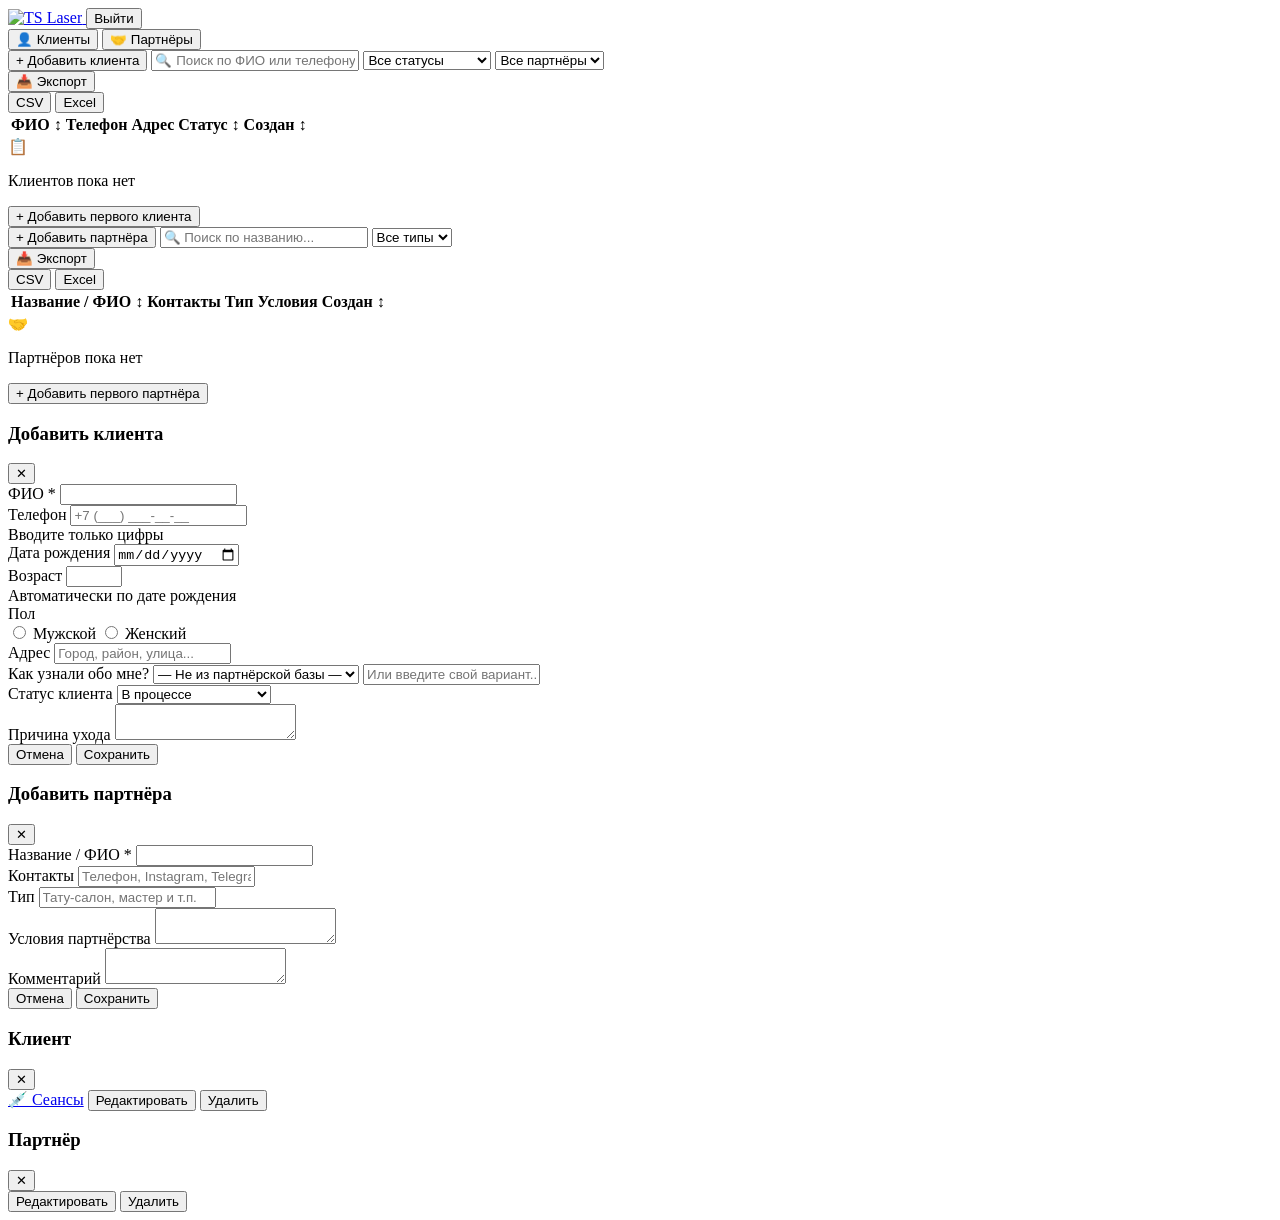
==== src/TsLaser.Crm.Api/Templates/index.html @ a322cd2b "feat(api): port backend to ASP.NET Core with compatible endpoints" ====
<!DOCTYPE html>
<html lang="ru">
<head>
    <meta charset="UTF-8">
    <meta name="viewport" content="width=device-width, initial-scale=1.0">
    <title>TS Laser CRM</title>
    <link rel="stylesheet" href="/static/css/styles.css?v=2">
    <link rel="apple-touch-icon" href="data:image/svg+xml,<svg xmlns='http://www.w3.org/2000/svg' viewBox='0 0 100 100'><rect fill='%23FCD34D' width='100' height='100' rx='20'/><text y='70' x='50' text-anchor='middle' font-size='60'>⚡</text></svg>">
</head>
<body>
    <!-- Header -->
    <header class="header">
        <div class="header-content">
            <a href="/" class="logo">
                <img src="/static/logo.png" alt="TS Laser" class="logo-img">
            </a>
            <button class="btn btn-secondary btn-sm" onclick="logout()">
                Выйти
            </button>
        </div>
    </header>

    <!-- Main Content -->
    <main class="container">
        <!-- Tabs -->
        <div class="tabs">
            <button class="tab active" data-tab="clients" onclick="switchTab('clients')">
                👤 Клиенты
            </button>
            <button class="tab" data-tab="partners" onclick="switchTab('partners')">
                🤝 Партнёры
            </button>
        </div>

        <!-- Clients Tab -->
        <div id="clients-tab" class="tab-content">
            <!-- Filter Bar with Add Button -->
            <div class="filter-bar">
                <button class="btn btn-primary" onclick="showClientForm()">
                    + Добавить клиента
                </button>
                <input type="text" id="clients-search" class="input input-sm" placeholder="🔍 Поиск по ФИО или телефону..." style="flex: 1; min-width: 200px;">
                <select id="clients-status-filter" class="select input-sm">
                    <option value="">Все статусы</option>
                    <option value="active">В процессе</option>
                    <option value="completed">Завершено</option>
                    <option value="stopped">Перестал ходить</option>
                    <option value="lost">Потерялся</option>
                </select>
                <select id="clients-partner-filter" class="select input-sm">
                    <option value="">Все партнёры</option>
                    <!-- Filled by JS -->
                </select>
                <div class="export-dropdown">
                    <button class="btn btn-secondary btn-sm" onclick="toggleExportMenu('clients')">
                        📥 Экспорт
                    </button>
                    <div id="clients-export-menu" class="export-menu hidden">
                        <button onclick="exportData('clients', 'csv')">CSV</button>
                        <button onclick="exportData('clients', 'xlsx')">Excel</button>
                    </div>
                </div>
            </div>

            <!-- Clients Table -->
            <div class="table-container">
                <table class="table">
                    <thead>
                        <tr>
                            <th class="sortable" data-sort="name">ФИО ↕</th>
                            <th>Телефон</th>
                            <th>Адрес</th>
                            <th class="sortable" data-sort="status">Статус ↕</th>
                            <th class="sortable" data-sort="created_at">Создан ↕</th>
                            <th></th>
                        </tr>
                    </thead>
                    <tbody id="clients-table-body">
                        <!-- Filled by JS -->
                    </tbody>
                </table>
            </div>

            <div id="clients-empty" class="empty-state hidden">
                <div class="empty-state-icon">📋</div>
                <p>Клиентов пока нет</p>
                <button class="btn btn-primary mt-4" onclick="showClientForm()">
                    + Добавить первого клиента
                </button>
            </div>
        </div>

        <!-- Partners Tab -->
        <div id="partners-tab" class="tab-content hidden">
            <!-- Filter Bar with Add Button -->
            <div class="filter-bar">
                <button class="btn btn-primary" onclick="showPartnerForm()">
                    + Добавить партнёра
                </button>
                <input type="text" id="partners-search" class="input input-sm" placeholder="🔍 Поиск по названию..." style="flex: 1; min-width: 200px;">
                <select id="partners-type-filter" class="select input-sm">
                    <option value="">Все типы</option>
                    <!-- Filled by JS -->
                </select>
                <div class="export-dropdown">
                    <button class="btn btn-secondary btn-sm" onclick="toggleExportMenu('partners')">
                        📥 Экспорт
                    </button>
                    <div id="partners-export-menu" class="export-menu hidden">
                        <button onclick="exportData('partners', 'csv')">CSV</button>
                        <button onclick="exportData('partners', 'xlsx')">Excel</button>
                    </div>
                </div>
            </div>

            <!-- Partners Table -->
            <div class="table-container">
                <table class="table">
                    <thead>
                        <tr>
                            <th class="sortable" data-sort="name">Название / ФИО ↕</th>
                            <th>Контакты</th>
                            <th>Тип</th>
                            <th>Условия</th>
                            <th class="sortable" data-sort="created_at">Создан ↕</th>
                            <th></th>
                        </tr>
                    </thead>
                    <tbody id="partners-table-body">
                        <!-- Filled by JS -->
                    </tbody>
                </table>
            </div>

            <div id="partners-empty" class="empty-state hidden">
                <div class="empty-state-icon">🤝</div>
                <p>Партнёров пока нет</p>
                <button class="btn btn-primary mt-4" onclick="showPartnerForm()">
                    + Добавить первого партнёра
                </button>
            </div>
        </div>
    </main>

    <!-- Client Form Modal -->
    <div id="client-form-modal" class="modal-overlay hidden" onclick="hideClientForm(event)">
        <div class="modal modal-lg animate-slideUp" onclick="event.stopPropagation()">
            <div class="modal-header">
                <h3 class="modal-title" id="client-form-title">Добавить клиента</h3>
                <button class="modal-close" onclick="hideClientForm()">✕</button>
            </div>
            <div class="modal-body">
                <form id="client-form" autocomplete="off" novalidate>
                    <input type="hidden" id="client-id">
                    
                    <div class="form-group">
                        <label class="form-label" for="client-name">ФИО *</label>
                        <input type="text" id="client-name" class="input" required autocomplete="off">
                    </div>

                    <div class="form-row">
                        <div class="form-group">
                            <label class="form-label" for="client-phone">Телефон</label>
                            <input type="tel" id="client-phone" class="input" placeholder="+7 (___) ___-__-__" autocomplete="off">
                            <div class="form-hint">Вводите только цифры</div>
                        </div>
                        <div class="form-group">
                            <label class="form-label" for="client-birth-date">Дата рождения</label>
                            <input type="date" id="client-birth-date" class="input">
                        </div>
                    </div>

                    <div class="form-row">
                        <div class="form-group">
                            <label class="form-label" for="client-age">Возраст</label>
                            <input type="number" id="client-age" class="input" min="0" max="120">
                            <div class="form-hint">Автоматически по дате рождения</div>
                        </div>
                        <div class="form-group">
                            <label class="form-label">Пол</label>
                            <div class="radio-group mt-2">
                                <label class="radio-label">
                                    <input type="radio" name="client-gender" value="М">
                                    Мужской
                                </label>
                                <label class="radio-label">
                                    <input type="radio" name="client-gender" value="Ж">
                                    Женский
                                </label>
                            </div>
                        </div>
                    </div>

                    <div class="form-group">
                        <label class="form-label" for="client-address">Адрес</label>
                        <input type="text" id="client-address" class="input" placeholder="Город, район, улица...">
                    </div>

                    <div class="form-group">
                        <label class="form-label">Как узнали обо мне?</label>
                        <select id="client-referral-partner" class="select w-full">
                            <option value="">— Не из партнёрской базы —</option>
                        </select>
                        <input type="text" id="client-referral-custom" class="input mt-2" placeholder="Или введите свой вариант...">
                    </div>

                    <div class="form-group">
                        <label class="form-label">Статус клиента</label>
                        <select id="client-status" class="select w-full">
                            <option value="active">В процессе</option>
                            <option value="completed">Удаление завершено</option>
                            <option value="stopped">Перестал ходить</option>
                            <option value="lost">Потерялся</option>
                        </select>
                    </div>

                    <div class="form-group hidden" id="stopped-reason-group">
                        <label class="form-label" for="client-stopped-reason">Причина ухода</label>
                        <textarea id="client-stopped-reason" class="textarea"></textarea>
                    </div>
                </form>
            </div>
            <div class="modal-footer">
                <button type="button" class="btn btn-secondary" onclick="hideClientForm()">
                    Отмена
                </button>
                <button type="submit" form="client-form" class="btn btn-primary">
                    Сохранить
                </button>
            </div>
        </div>
    </div>

    <!-- Partner Form Modal -->
    <div id="partner-form-modal" class="modal-overlay hidden" onclick="hidePartnerForm(event)">
        <div class="modal animate-slideUp" onclick="event.stopPropagation()">
            <div class="modal-header">
                <h3 class="modal-title" id="partner-form-title">Добавить партнёра</h3>
                <button class="modal-close" onclick="hidePartnerForm()">✕</button>
            </div>
            <div class="modal-body">
                <form id="partner-form" autocomplete="off" novalidate>
                    <input type="hidden" id="partner-id">
                    
                    <div class="form-group">
                        <label class="form-label" for="partner-name">Название / ФИО *</label>
                        <input type="text" id="partner-name" class="input" required autocomplete="off">
                    </div>

                    <div class="form-group">
                        <label class="form-label" for="partner-contacts">Контакты</label>
                        <input type="text" id="partner-contacts" class="input" placeholder="Телефон, Instagram, Telegram..." autocomplete="off">
                    </div>

                    <div class="form-group">
                        <label class="form-label" for="partner-type">Тип</label>
                        <input type="text" id="partner-type" class="input" placeholder="Тату-салон, мастер и т.п." autocomplete="off">
                    </div>

                    <div class="form-group">
                        <label class="form-label" for="partner-terms">Условия партнёрства</label>
                        <textarea id="partner-terms" class="textarea"></textarea>
                    </div>

                    <div class="form-group">
                        <label class="form-label" for="partner-comment">Комментарий</label>
                        <textarea id="partner-comment" class="textarea"></textarea>
                    </div>
                </form>
            </div>
            <div class="modal-footer">
                <button type="button" class="btn btn-secondary" onclick="hidePartnerForm()">
                    Отмена
                </button>
                <button type="submit" form="partner-form" class="btn btn-primary">
                    Сохранить
                </button>
            </div>
        </div>
    </div>

    <!-- Client Detail Modal -->
    <div id="client-modal" class="modal-overlay hidden" onclick="closeClientModal(event)">
        <div class="modal modal-lg animate-slideUp" onclick="event.stopPropagation()">
            <div class="modal-header">
                <h3 class="modal-title" id="modal-client-name">Клиент</h3>
                <button class="modal-close" onclick="closeClientModal()">✕</button>
            </div>
            <div class="modal-body" id="modal-client-body">
                <!-- Filled by JS -->
            </div>
            <div class="modal-footer">
                <a href="#" id="modal-client-sessions-btn" class="btn btn-primary btn-sm">💉 Сеансы</a>
                <button class="btn btn-secondary btn-sm" onclick="editClientFromModal()">Редактировать</button>
                <button class="btn btn-danger btn-sm" onclick="deleteClientFromModal()">Удалить</button>
            </div>
        </div>
    </div>

    <!-- Partner Detail Modal -->
    <div id="partner-modal" class="modal-overlay hidden" onclick="closePartnerModal(event)">
        <div class="modal animate-slideUp" onclick="event.stopPropagation()">
            <div class="modal-header">
                <h3 class="modal-title" id="modal-partner-name">Партнёр</h3>
                <button class="modal-close" onclick="closePartnerModal()">✕</button>
            </div>
            <div class="modal-body" id="modal-partner-body">
                <!-- Filled by JS -->
            </div>
            <div class="modal-footer">
                <button class="btn btn-secondary btn-sm" onclick="editPartnerFromModal()">Редактировать</button>
                <button class="btn btn-danger btn-sm" onclick="deletePartnerFromModal()">Удалить</button>
            </div>
        </div>
    </div>

    <script src="/static/js/app.js"></script>
</body>
</html>
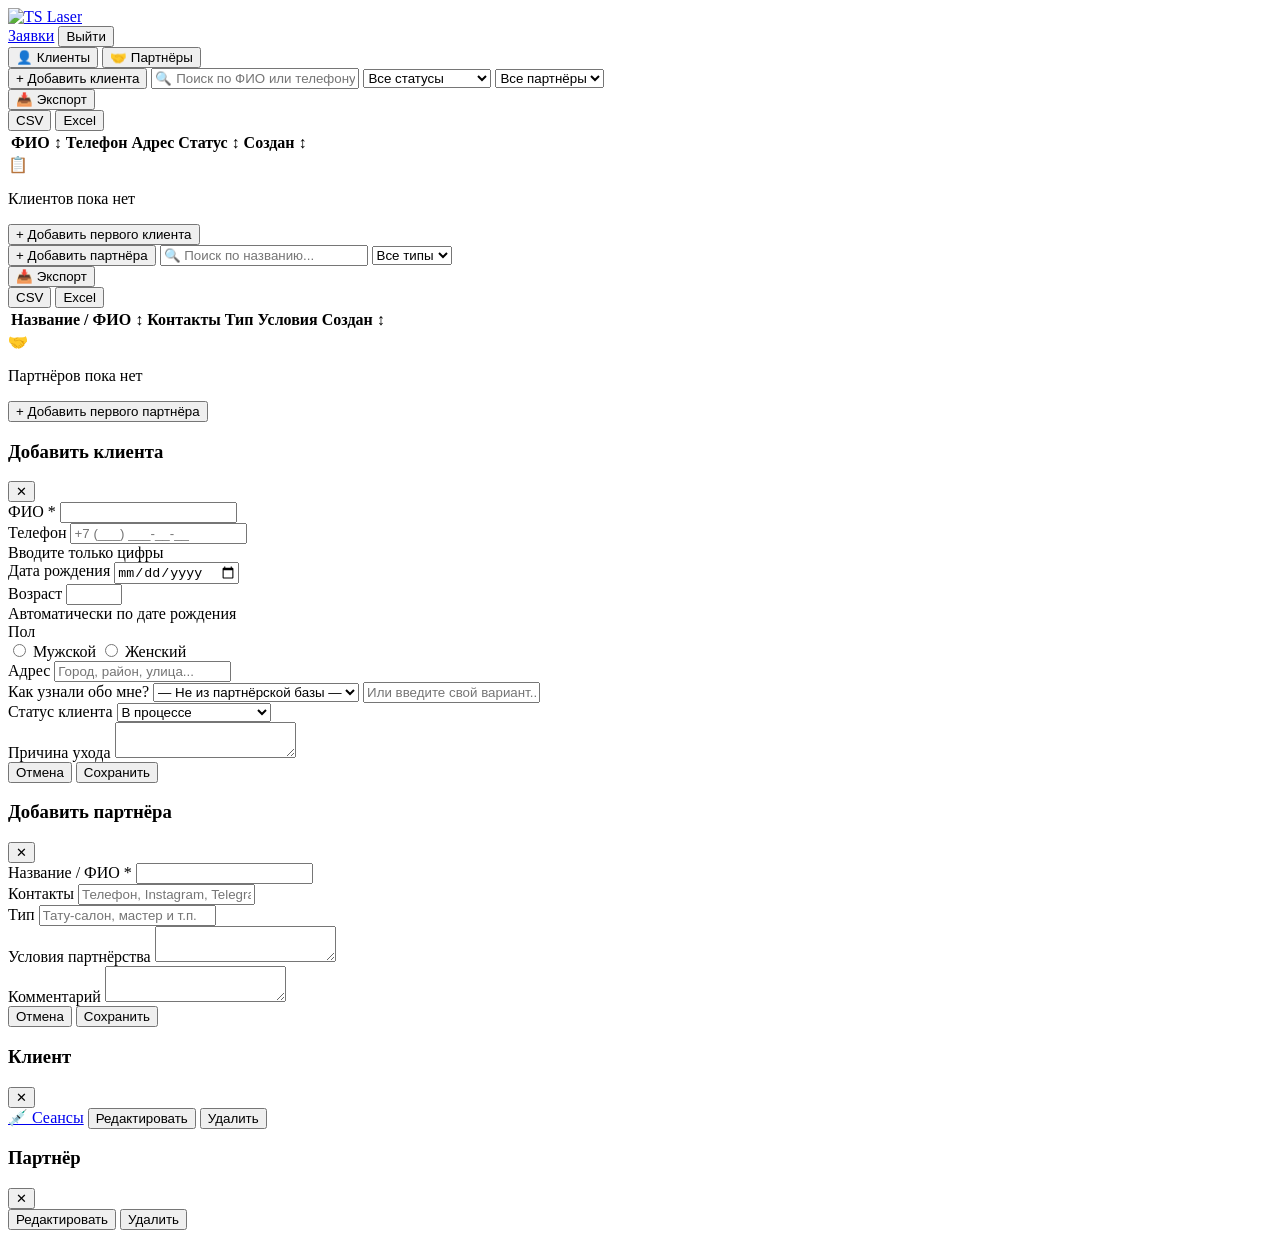
==== commit ae93022b: "Добавлена модерация заявок и inline-валидация формы записи" ====
--- a/src/TsLaser.Crm.Api/Templates/index.html
+++ b/src/TsLaser.Crm.Api/Templates/index.html
@@ -14,9 +14,12 @@
             <a href="/" class="logo">
                 <img src="/static/logo.png" alt="TS Laser" class="logo-img">
             </a>
-            <button class="btn btn-secondary btn-sm" onclick="logout()">
-                Выйти
-            </button>
+            <div class="flex gap-2">
+                <a href="/bookings" class="btn btn-secondary btn-sm">Заявки</a>
+                <button class="btn btn-secondary btn-sm" onclick="logout()">
+                    Выйти
+                </button>
+            </div>
         </div>
     </header>
 
@@ -317,3 +320,4 @@
     <script src="/static/js/app.js"></script>
 </body>
 </html>
+
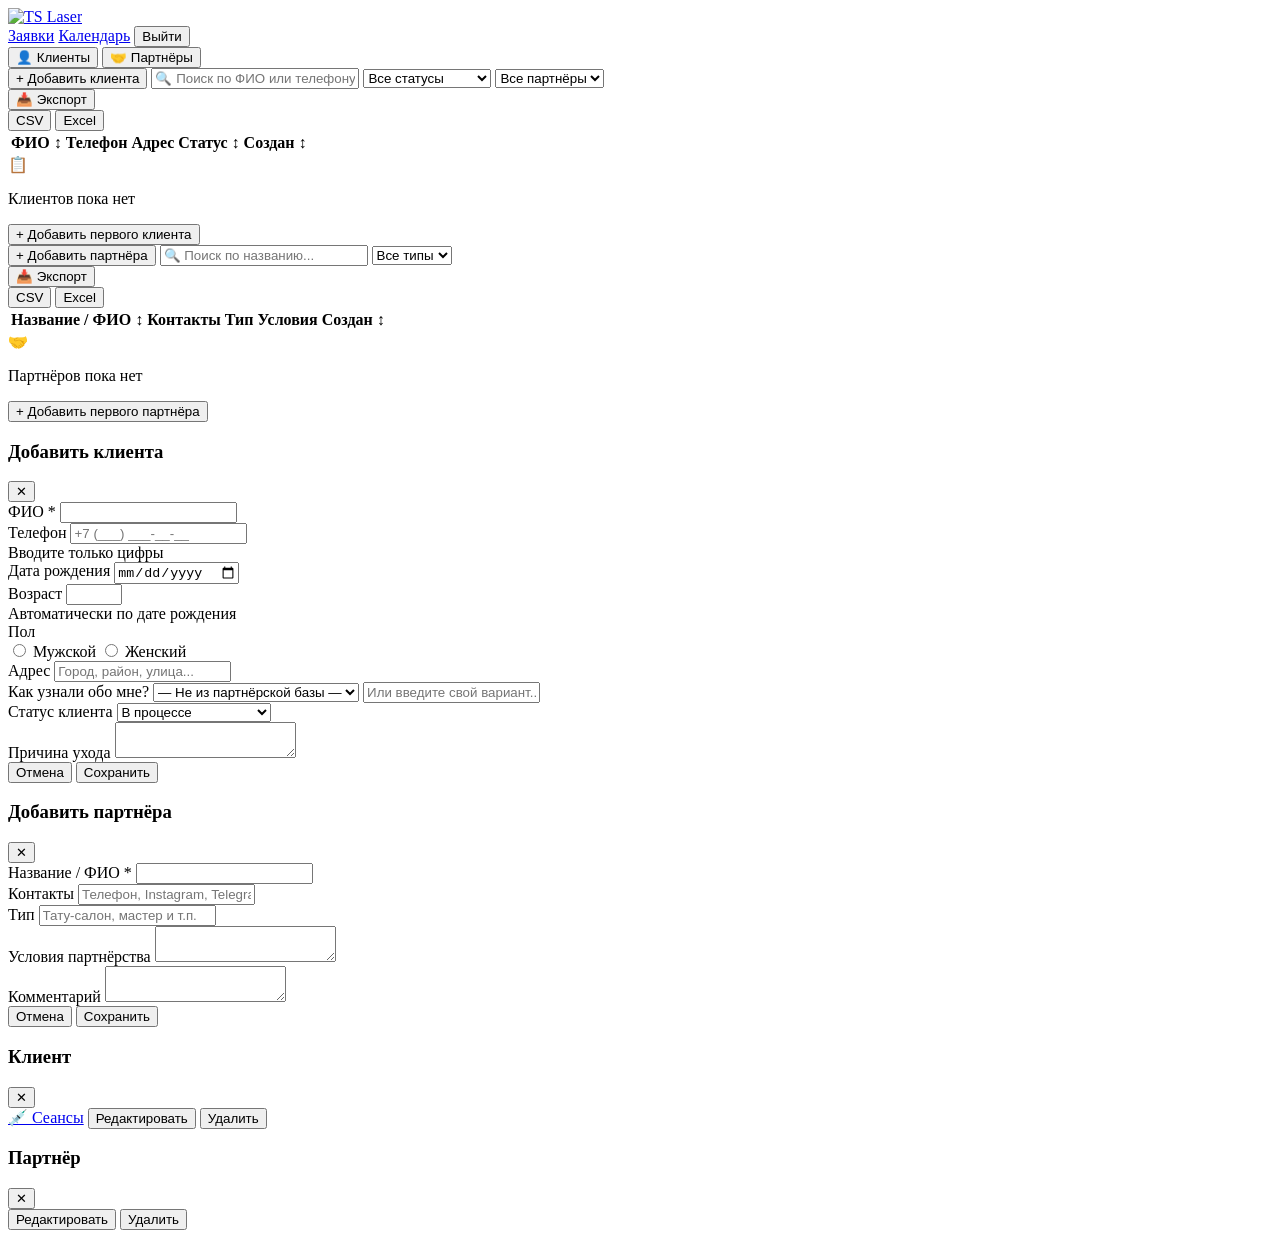
==== commit fd8238a3: "Добавлен раздел Календарь в админку - Новая сущность Appointment (таблица appointments) с миграцией " ====
--- a/src/TsLaser.Crm.Api/Templates/index.html
+++ b/src/TsLaser.Crm.Api/Templates/index.html
@@ -16,6 +16,7 @@
             </a>
             <div class="flex gap-2">
                 <a href="/bookings" class="btn btn-secondary btn-sm">Заявки</a>
+                <a href="/calendar" class="btn btn-secondary btn-sm">Календарь</a>
                 <button class="btn btn-secondary btn-sm" onclick="logout()">
                     Выйти
                 </button>
